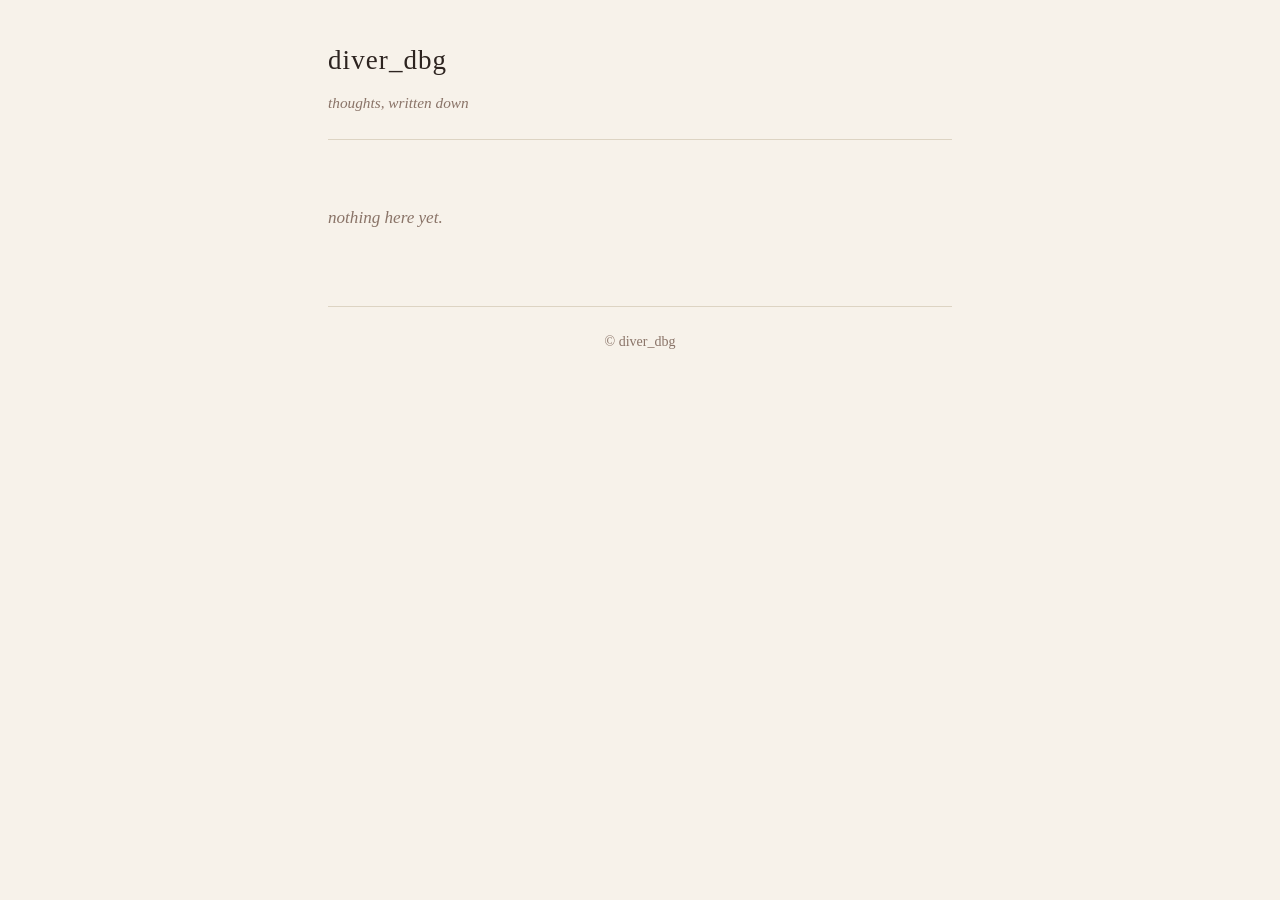
==== index.html @ 47b88f22 "initial commit — diver_dbg blog Static journal blog for GitHub Pages. Includes index page, shared st" ====
<!DOCTYPE html>
<html lang="en">
<head>
  <meta charset="UTF-8">
  <meta name="viewport" content="width=device-width, initial-scale=1.0">
  <title>diver_dbg</title>
  <link rel="stylesheet" href="style.css">
</head>
<body>

  <header>
    <a href="index.html" class="blog-name">diver_dbg</a>
    <p class="blog-tagline">thoughts, written down</p>
  </header>

  <main>
    <div class="entry-list">
<!-- entries -->
      <p class="empty-state">nothing here yet.</p>
    </div>
  </main>

  <footer>
    &copy; diver_dbg
  </footer>

</body>
</html>
---- style.css ----
*, *::before, *::after {
  box-sizing: border-box;
  margin: 0;
  padding: 0;
}

:root {
  --bg:      #f7f2ea;
  --text:    #2d2420;
  --muted:   #8a7468;
  --border:  #ddd4c3;
  --link:    #5c4a3a;
  --accent:  #9b8572;
}

html {
  font-size: 18px;
}

body {
  background-color: var(--bg);
  color: var(--text);
  font-family: Georgia, 'Times New Roman', serif;
  line-height: 1.8;
  padding: 2rem 1rem;
  max-width: 660px;
  margin: 0 auto;
}

/* ── Header ── */

header {
  margin-bottom: 3.5rem;
  border-bottom: 1px solid var(--border);
  padding-bottom: 1.25rem;
}

.blog-name {
  display: block;
  font-size: 1.5rem;
  font-weight: normal;
  letter-spacing: 0.04em;
  color: var(--text);
  text-decoration: none;
}

.blog-name:hover {
  color: var(--accent);
}

.blog-tagline {
  font-size: 0.85rem;
  color: var(--muted);
  margin-top: 0.25rem;
  font-style: italic;
}

/* ── Entry list (index) ── */

.entry-list {
  display: flex;
  flex-direction: column;
  gap: 2.5rem;
}

.entry-preview {
  border-bottom: 1px solid var(--border);
  padding-bottom: 2.5rem;
}

.entry-preview:last-child {
  border-bottom: none;
}

.entry-link {
  text-decoration: none;
  color: var(--text);
}

.entry-link:hover {
  color: var(--accent);
  text-decoration: underline;
  text-underline-offset: 3px;
}

/* ── Shared entry elements ── */

.entry-date {
  display: block;
  font-size: 0.78rem;
  letter-spacing: 0.08em;
  color: var(--muted);
  text-transform: uppercase;
  margin-bottom: 0.4rem;
}

.entry-title {
  font-size: 1.2rem;
  font-weight: normal;
  line-height: 1.4;
  margin-bottom: 0.6rem;
}

.entry-excerpt {
  font-size: 0.92rem;
  color: var(--muted);
  line-height: 1.7;
}

/* ── Single entry page ── */

.entry {
  max-width: 620px;
}

.entry > .entry-title {
  font-size: 1.5rem;
  line-height: 1.35;
  margin-bottom: 0.5rem;
}

.entry > .entry-date {
  margin-bottom: 2rem;
}

.entry-body p {
  margin-bottom: 1.4rem;
}

.entry-body p:last-child {
  margin-bottom: 0;
}

.entry-nav {
  margin-top: 3rem;
  padding-top: 1.25rem;
  border-top: 1px solid var(--border);
  font-size: 0.88rem;
}

.entry-nav a {
  color: var(--muted);
  text-decoration: none;
}

.entry-nav a:hover {
  color: var(--text);
}

/* ── Footer ── */

footer {
  margin-top: 4rem;
  padding-top: 1.25rem;
  border-top: 1px solid var(--border);
  font-size: 0.78rem;
  color: var(--muted);
  text-align: center;
}

/* ── Empty state ── */

.empty-state {
  color: var(--muted);
  font-style: italic;
  font-size: 0.95rem;
}
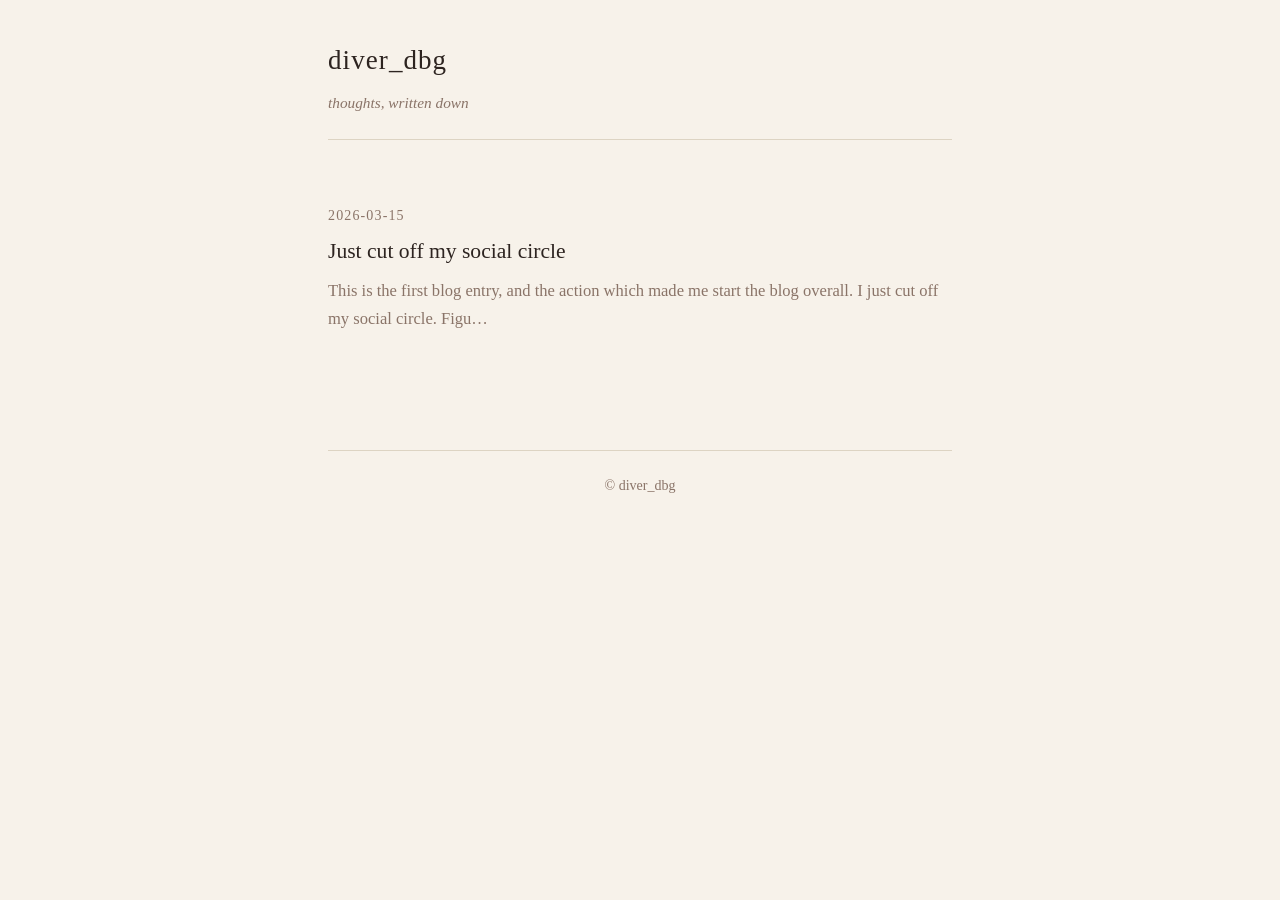
==== commit b172a41e: "entry: 2026-03-15 — Just cut off my social circle" ====
--- a/index.html
+++ b/index.html
@@ -16,7 +16,11 @@
   <main>
     <div class="entry-list">
 <!-- entries -->
-      <p class="empty-state">nothing here yet.</p>
+      <article class="entry-preview">
+        <time class="entry-date">2026-03-15</time>
+        <h2 class="entry-title"><a href="entries/2026-03-15-just-cut-off-my-social-circle.html" class="entry-link">Just cut off my social circle</a></h2>
+        <p class="entry-excerpt">This is the first blog entry, and the action which made me start the blog overall. I just cut off my social circle. Figu…</p>
+      </article>
     </div>
   </main>
 
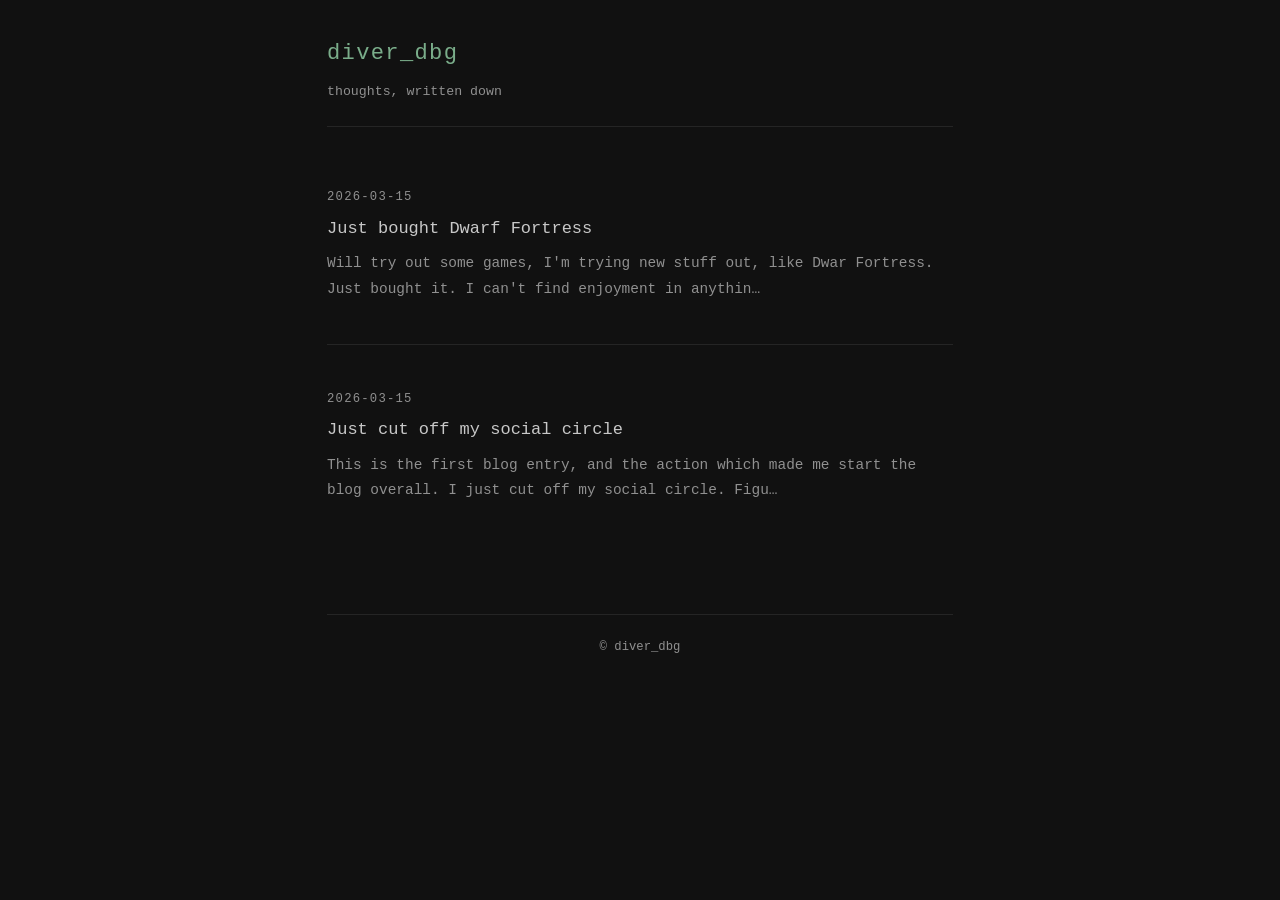
==== commit 036aea5c: "entry: 2026-03-15 — Just bought Dwarf Fortress" ====
--- a/index.html
+++ b/index.html
@@ -18,6 +18,11 @@
 <!-- entries -->
       <article class="entry-preview">
         <time class="entry-date">2026-03-15</time>
+        <h2 class="entry-title"><a href="entries/2026-03-15-just-bought-dwarf-fortress.html" class="entry-link">Just bought Dwarf Fortress</a></h2>
+        <p class="entry-excerpt">Will try out some games, I&#x27;m trying new stuff out, like Dwar Fortress. Just bought it. I can&#x27;t find enjoyment in anythin…</p>
+      </article>
+      <article class="entry-preview">
+        <time class="entry-date">2026-03-15</time>
         <h2 class="entry-title"><a href="entries/2026-03-15-just-cut-off-my-social-circle.html" class="entry-link">Just cut off my social circle</a></h2>
         <p class="entry-excerpt">This is the first blog entry, and the action which made me start the blog overall. I just cut off my social circle. Figu…</p>
       </article>
--- a/style.css
+++ b/style.css
@@ -5,23 +5,24 @@
 }
 
 :root {
-  --bg:      #f7f2ea;
-  --text:    #2d2420;
-  --muted:   #8a7468;
-  --border:  #ddd4c3;
-  --link:    #5c4a3a;
-  --accent:  #9b8572;
+  --bg:      #111111;
+  --surface: #1a1a1a;
+  --text:    #c8c8c8;
+  --muted:   #909090;
+  --border:  #252525;
+  --link:    #7aad8a;
+  --accent:  #7aad8a;
 }
 
 html {
-  font-size: 18px;
+  font-size: 17px;
 }
 
 body {
   background-color: var(--bg);
   color: var(--text);
-  font-family: Georgia, 'Times New Roman', serif;
-  line-height: 1.8;
+  font-family: Consolas, 'Cascadia Code', 'Courier New', monospace;
+  line-height: 1.85;
   padding: 2rem 1rem;
   max-width: 660px;
   margin: 0 auto;
@@ -37,22 +38,21 @@
 
 .blog-name {
   display: block;
-  font-size: 1.5rem;
+  font-size: 1.3rem;
   font-weight: normal;
-  letter-spacing: 0.04em;
-  color: var(--text);
+  letter-spacing: 0.06em;
+  color: var(--accent);
   text-decoration: none;
 }
 
 .blog-name:hover {
-  color: var(--accent);
+  color: var(--text);
 }
 
 .blog-tagline {
-  font-size: 0.85rem;
+  font-size: 0.78rem;
   color: var(--muted);
-  margin-top: 0.25rem;
-  font-style: italic;
+  margin-top: 0.3rem;
 }
 
 /* ── Entry list (index) ── */
@@ -87,24 +87,24 @@
 
 .entry-date {
   display: block;
-  font-size: 0.78rem;
-  letter-spacing: 0.08em;
+  font-size: 0.72rem;
+  letter-spacing: 0.1em;
   color: var(--muted);
   text-transform: uppercase;
   margin-bottom: 0.4rem;
 }
 
 .entry-title {
-  font-size: 1.2rem;
+  font-size: 1rem;
   font-weight: normal;
-  line-height: 1.4;
+  line-height: 1.5;
   margin-bottom: 0.6rem;
 }
 
 .entry-excerpt {
-  font-size: 0.92rem;
+  font-size: 0.85rem;
   color: var(--muted);
-  line-height: 1.7;
+  line-height: 1.75;
 }
 
 /* ── Single entry page ── */
@@ -114,9 +114,10 @@
 }
 
 .entry > .entry-title {
-  font-size: 1.5rem;
-  line-height: 1.35;
+  font-size: 1.2rem;
+  line-height: 1.4;
   margin-bottom: 0.5rem;
+  color: var(--text);
 }
 
 .entry > .entry-date {
@@ -135,7 +136,7 @@
   margin-top: 3rem;
   padding-top: 1.25rem;
   border-top: 1px solid var(--border);
-  font-size: 0.88rem;
+  font-size: 0.82rem;
 }
 
 .entry-nav a {
@@ -153,7 +154,7 @@
   margin-top: 4rem;
   padding-top: 1.25rem;
   border-top: 1px solid var(--border);
-  font-size: 0.78rem;
+  font-size: 0.72rem;
   color: var(--muted);
   text-align: center;
 }
@@ -162,6 +163,5 @@
 
 .empty-state {
   color: var(--muted);
-  font-style: italic;
-  font-size: 0.95rem;
+  font-size: 0.88rem;
 }
